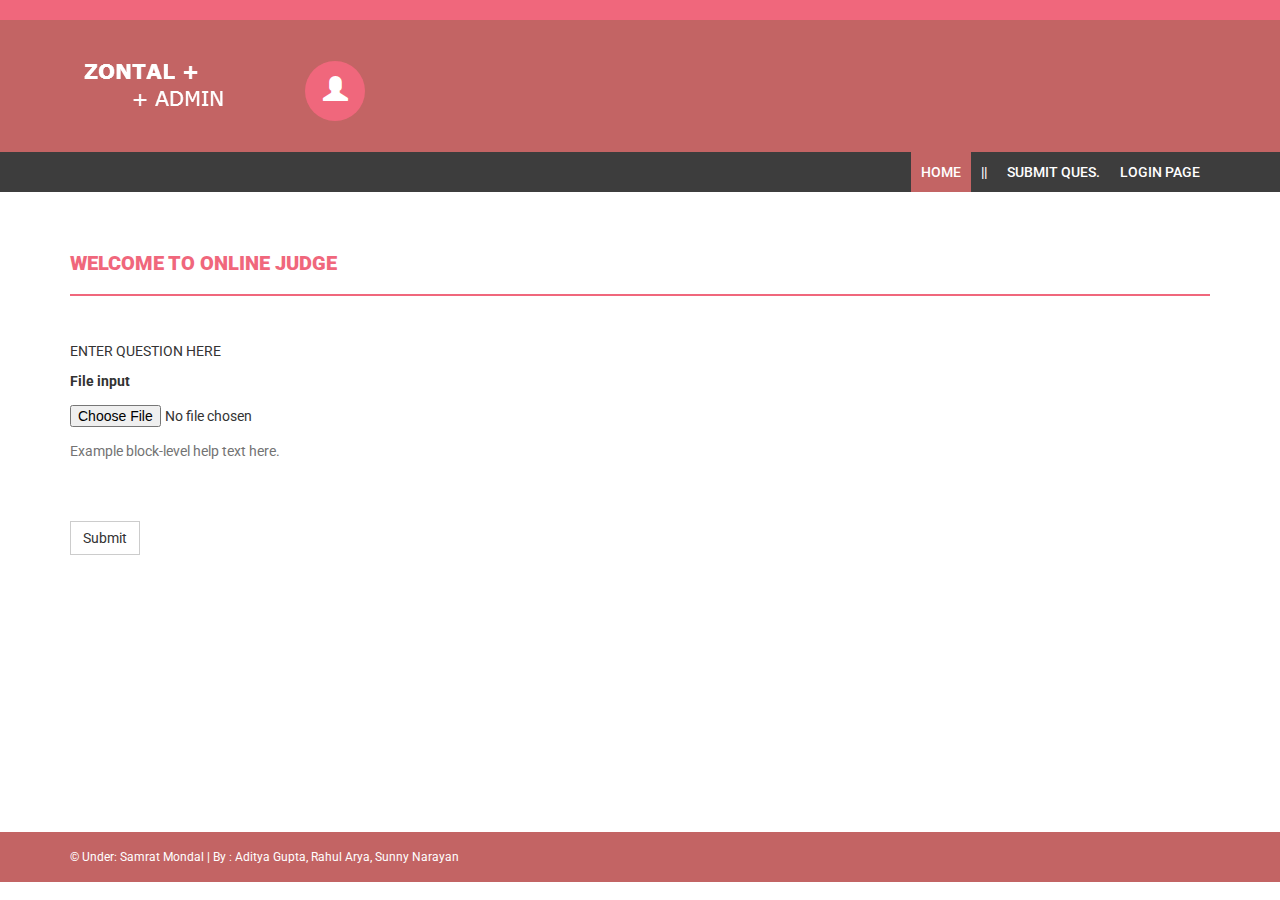
==== View/Submission.html @ ec4d6e92 "Moved a few files to maintain directory structure" ====
<!DOCTYPE html>
<!-- <html xmlns="http://www.w3.org/1999/xhtml"> -->
<head>
    <meta charset="utf-8" />
    <meta name="viewport" content="width=device-width, initial-scale=1, maximum-scale=1" />
    <meta name="description" content="" />
    <meta name="author" content="" />
    <!--[if IE]>
        <meta http-equiv="X-UA-Compatible" content="IE=edge,chrome=1">
        <![endif]-->
    <title>Online Judge</title>
    <!-- BOOTSTRAP CORE STYLE  -->
    <link href="assets/css/bootstrap.css" rel="stylesheet" />
    <!-- FONT AWESOME ICONS  -->
    <link href="assets/css/font-awesome.css" rel="stylesheet" />
    <!-- CUSTOM STYLE  -->
    <link href="assets/css/style.css" rel="stylesheet" />
     <!-- HTML5 Shiv and Respond.js for IE8 support of HTML5 elements and media queries -->
    <!-- WARNING: Respond.js doesn't work if you view the page via file:// -->
    <!--[if lt IE 9]>
        <script src="https://oss.maxcdn.com/libs/html5shiv/3.7.0/html5shiv.js"></script>
        <script src="https://oss.maxcdn.com/libs/respond.js/1.4.2/respond.min.js"></script>
    <![endif]-->
</head>
<body>
    <header>
        <div class="container">
            <div class="row">
                <!-- <div class="col-md-12">
                    <strong>Email: </strong>info@yourdomain.com
                    &nbsp;&nbsp;
                    <strong>Support: </strong>+90-897-678-44
                </div> -->

            </div>
        </div>
    </header>
    <!-- HEADER END-->
    <div class="navbar navbar-inverse set-radius-zero">
        <div class="container">
            <div class="navbar-header">
                <!-- <button type="button" class="navbar-toggle" data-toggle="collapse" data-target=".navbar-collapse">
                    <span class="icon-bar"></span>
                    <span class="icon-bar"></span>
                    <span class="icon-bar"></span>
                </button> -->
                <a class="navbar-brand" href="index.html">

                    <img src="assets/img/logo.png" />
                </a>

            </div>

            <div class="left-div">
                <div class="user-settings-wrapper">
                    <ul class="nav">

                        <li class="dropdown">
                            <a class="dropdown-toggle" data-toggle="dropdown" href="#" aria-expanded="false">
                                <span class="glyphicon glyphicon-user" style="font-size: 25px;"></span>
                            </a>
                            <div class="dropdown-menu dropdown-settings">
                                <div class="media">
                                    <a class="media-left" href="#">
                                        <img src="assets/img/64-64.jpg" alt="" class="img-rounded" />
                                    </a>
                                    <div class="media-body">
                                        <h4 class="media-heading">Jhon Deo Alex </h4>
                                        <h5>Developer & Designer</h5>

                                    </div>
                                </div>
                                <hr />
                                <h5><strong>Personal Bio : </strong></h5>
                                Anim pariatur cliche reprehen derit.
                                <hr />
                                <a href="#" class="btn btn-info btn-sm">Full Profile</a>&nbsp; <a href="login.html" class="btn btn-danger btn-sm">Logout</a>

                            </div>
                        </li>


                    </ul>
                </div>
            </div>
        </div>
    </div>
    <!-- LOGO HEADER END-->
    <section class="menu-section">
        <div class="container">
            <div class="row">
                <div class="col-md-12">
                    <div class="navbar-collapse collapse ">
                        <ul id="menu-top" class="nav navbar-nav navbar-right">
                            <li><a class="menu-top-active " href="Home.html">Home</a></li>
                            <li><a >||</a></li>
                            <li><a href="Submission.html">Submit Ques.</a></li>
                            <li><a href="login.html">Login Page</a></li>

                        </ul>
                    </div>
                </div>

            </div>
        </div>
    </section>
    <!-- MENU SECTION END-->
    <div class="content-wrapper">
        <div class="container">
            <div class="row">
                    <div class="col-md-12">
                        <h1 class="page-head-line">Welcome To Online Judge</h1>
                    </div>
                </div>
                
                    
             ENTER QUESTION HERE    
             <BR>                    













  <div class="form-group">
    <label for="exampleInputFile">File input</label>
    <input type="file" id="exampleInputFile" />
    <p class="help-block">Example block-level help text here.</p>
  </div>
  <div class="checkbox">
    <label>
      <!-- <input type="checkbox" /> Check me out -->
    </label>
  </div>
  <button type="submit" class="btn btn-default">Submit</button>
                
                <!-- <div class="col-md-4"> -->
                     <!--   Basic Table  -->
                    <!-- <div class="panel panel-default">
                        <div class="panel-heading">
                            Basic Table
                        </div>
                        <div class="panel-body">
                            <div class=" table table-hover">
                                <table class="table">
                                    <thead>
                                        <tr>
                                            <th>#</th>
                                            <th>First Name</th>
                                            <th>Last Name</th>
                                            <th>Username</th>
                                        </tr>
                                    </thead>
                                    <tbody>
                                        
                                        <tr>
                                            <td>1</td>
                                            <td>Mark</td>
                                            <td>Otto</td>
                                            <td>@mdo</td>
                                        </tr>
                                        <tr>
                                            <td>1</td>
                                            <td>Mark</td>
                                            <td>Otto</td>
                                            <td>@mdo</td>
                                        </tr>
                                        <tr>
                                            <td>1</td>
                                            <td>Mark</td>
                                            <td>Otto</td>
                                            <td>@mdo</td>
                                        </tr>
                                    </tbody>
                                </table>
                            </div>
                        </div>
                    </div> -->
                      <!-- End  Basic Table  -->
                <!-- </div>
            </div>
                <div class="row">
                <div class="col-md-6"> -->
                      <!--    Striped Rows Table  -->
                    <!-- <div class="panel panel-default">
                        <div class="panel-heading">
                            Striped Rows Table
                        </div>
                        <div class="panel-body">
                            <div class="table-responsive">
                                <table class="table table-striped">
                                    <thead>
                                        <tr>
                                            <th>#</th>
                                            <th>First Name</th>
                                            <th>Last Name</th>
                                            <th>Username</th>
                                        </tr>
                                    </thead>
                                    <tbody>
                                        <tr>
                                            <td>1</td>
                                            <td>Mark</td>
                                            <td>Otto</td>
                                            <td>@mdo</td>
                                        </tr>
                                        <tr>
                                            <td>2</td>
                                            <td>Jacob</td>
                                            <td>Thornton</td>
                                            <td>@fat</td>
                                        </tr>
                                        <tr>
                                            <td>3</td>
                                            <td>Larry</td>
                                            <td>the Bird</td>
                                            <td>@twitter</td>
                                        </tr>
                                    </tbody>
                                </table>
                            </div>
                        </div>
                    </div> -->
                    <!--  End  Striped Rows Table  -->
                <!-- </div>
                <div class="col-md-6">
                 -->    <!--    Bordered Table  -->
                <!--     <div class="panel panel-default">
                        <div class="panel-heading">
                            Bordered Table
                        </div>
                 -->        <!-- /.panel-heading -->
                <!--         <div class="panel-body">
                            <div class="table-responsive table-bordered">
                                <table class="table">
                                    <thead>
                                        <tr>
                                            <th>#</th>
                                            <th>First Name</th>
                                            <th>Last Name</th>
                                            <th>Username</th>
                                        </tr>
                                    </thead>
                                    <tbody>
                                        <tr>
                                            <td>1</td>
                                            <td>Mark</td>
                                            <td>Otto</td>
                                            <td>@mdo</td>
                                        </tr>
                                        <tr>
                                            <td>2</td>
                                            <td>Jacob</td>
                                            <td>Thornton</td>
                                            <td>@fat</td>
                                        </tr>
                                        <tr>
                                            <td>3</td>
                                            <td>Larry</td>
                                            <td>the Bird</td>
                                            <td>@twitter</td>
                                        </tr>
                                    </tbody>
                                </table>
                            </div>
                        </div>
                    </div>
                 -->     <!--  End  Bordered Table  -->
                <!-- </div>
            </div>
                <div class="row">
                <div class="col-md-6">
                 -->     <!--    Hover Rows  -->
                <!--     <div class="panel panel-default">
                        <div class="panel-heading">
                            Hover Rows
                        </div>
                        <div class="panel-body">
                            <div class="table-responsive">
                                <table class="table table-hover">
                                    <thead>
                                        <tr>
                                            <th>#</th>
                                            <th>First Name</th>
                                            <th>Last Name</th>
                                            <th>Username</th>
                                        </tr>
                                    </thead>
                                    <tbody>
                                        <tr>
                                            <td>1</td>
                                            <td>Mark</td>
                                            <td>Otto</td>
                                            <td>@mdo</td>
                                        </tr>
                                        <tr>
                                            <td>2</td>
                                            <td>Jacob</td>
                                            <td>Thornton</td>
                                            <td>@fat</td>
                                        </tr>
                                        <tr>
                                            <td>3</td>
                                            <td>Larry</td>
                                            <td>the Bird</td>
                                            <td>@twitter</td>
                                        </tr>
                                        <tr>
                                            <td>4</td>
                                            <td>Larry</td>
                                            <td>the Bird</td>
                                            <td>@twitter</td>
                                        </tr>
                                    </tbody>
                                </table>
                            </div>
                        </div>
                    </div>
                 -->    <!-- End  Hover Rows  -->
                <!-- </div>
                <div class="col-md-6">
                 -->     <!--    Context Classes  -->
                <!--     <div class="panel panel-default">
                       
                        <div class="panel-heading">
                            Context Classes
                        </div>
                        
                        <div class="panel-body">
                            <div class="table-responsive">
                                <table class="table">
                                    <thead>
                                        <tr>
                                            <th>#</th>
                                            <th>First Name</th>
                                            <th>Last Name</th>
                                            <th>Username</th>
                                        </tr>
                                    </thead>
                                    <tbody>
                                        <tr class="success">
                                            <td>1</td>
                                            <td>Mark</td>
                                            <td>Otto</td>
                                            <td>@mdo</td>
                                        </tr>
                                        <tr class="info">
                                            <td>2</td>
                                            <td>Jacob</td>
                                            <td>Thornton</td>
                                            <td>@fat</td>
                                        </tr>
                                        <tr class="warning">
                                            <td>3</td>
                                            <td>Larry</td>
                                            <td>the Bird</td>
                                            <td>@twitter</td>
                                        </tr>
                                        <tr class="danger">
                                            <td>4</td>
                                            <td>John</td>
                                            <td>Smith</td>
                                            <td>@jsmith</td>
                                        </tr>
                                    </tbody>
                                </table>
                            </div>
                        </div>
                    </div>
                 -->    <!--  end  Context Classes  -->
                </div>
            </div>

        </div>
    </div>
    <!-- CONTENT-WRAPPER SECTION END-->
    <footer>
        <div class="container">
            <div class="row">
                <div class="col-md-12">
                    &copy; Under: Samrat Mondal | By : Aditya Gupta, Rahul Arya, Sunny Narayan</a>
                </div>

            </div>
        </div>
    </footer>
    <!-- FOOTER SECTION END-->
    <!-- JAVASCRIPT AT THE BOTTOM TO REDUCE THE LOADING TIME  -->
    <!-- CORE JQUERY SCRIPTS -->
    <script src="assets/js/jquery-1.11.1.js"></script>
    <!-- BOOTSTRAP SCRIPTS  -->
    <script src="assets/js/bootstrap.js"></script>
</body>
</html>
---- View/assets/css/style.css ----
﻿
/*=============================================================
    Authour URL: www.designbootstrap.com
    
    http://www.designbootstrap.com/

    License: MIT

    http://opensource.org/licenses/MIT

    100% Free To use For Personal And Commercial Use.

    IN EXCHANGE JUST TELL PEOPLE ABOUT THIS WEBSITE
   
========================================================  */


/* =============================================================
   GENERAL STYLES
 ============================================================ */

@import url(http://fonts.googleapis.com/css?family=Roboto); /* FREE GOOGLE FONT */

body {
    font-family: 'Roboto', sans-serif;
    line-height: 30px;
}

.set-radius-zero {
    border-radius: 0px;
    -moz-border-radius: 0px;
    -webkit-border-radius: 0px;
}

.content-wrapper {
    margin-top: 40px;
    min-height: 600px;
    padding-bottom: 60px;
}

.page-head-line {
    font-weight: 900;
    padding-bottom: 20px;
    border-bottom: 2px solid #F0677C;
    text-transform: uppercase;
    color: #F0677C;
    font-size: 20px;
    margin-bottom: 40px;
}

.btn {
    border-radius: 0px;
    -webkit-border-radius: 0px;
    -moz-border-radius: 0px;
}

.progress {
    height: 8px;
    border-radius: 0px;
    -webkit-border-radius: 0px;
    -moz-border-radius: 0px;
}
.login-icon {
    height: 60px;
width: 60px;
padding: 13px;
border-radius: 50%;
font-size: 30px;
margin-bottom: 20px;
color: #fff;
text-align: center;
cursor:pointer;
background-color:#F0677C;
-webkit-border-radius:50%;
    -moz-border-radius:50%;
}
/* =============================================================
   HEADER SECTION STYLES
 ============================================================ */
header {
    background-color: #F0677C;
    color: #fff;
    padding: 10px;
    text-align: right;
}


/* =============================================================
   LOGO SECTION STYLES
 ============================================================ */
.left-div {
    padding-left: 30px;
    margin-top: 40px;
    margin-bottom: 30px;
}

.navbar-brand {
    width: 250px;
    padding-top: 30px;
}

/* USER SETTINGS DIV */
.user-settings-wrapper .nav > li > a {
    position: relative;
    display: block;
    padding: 15px 18px;
    border-radius: 50%;
    -webkit-border-radius: 50%;
    -moz-border-radius: 50%;
    height: 60px;
    width: 60px;
    background-color: #F0677C;
    color: #fff;
}

.user-settings-wrapper {
    margin-top: 10px;
}

    .user-settings-wrapper li {
        display: inline-block;
    }

    .user-settings-wrapper .dropdown-settings {
        width: 200px;
        padding: 10px;
    }

    .user-settings-wrapper .nav > li > a:hover,.user-settings-wrapper .nav > li > a:focus {
        text-decoration: none;
        background-color: #C36464!important;
    }

    .user-settings-wrapper img {
        height: 64px;
        width: 64px;
        border: 1px solid #000000;
    }

    .user-settings-wrapper .dropdown-menu {
        margin: 0px;
        border-radius: 0px!important;
        -moz-border-radius: 0px!important;
        -webkit-border-radius: 0px!important;
    }

    .user-settings-wrapper .btn {
        border-radius: 0px!important;
        -moz-border-radius: 0px!important;
        -webkit-border-radius: 0px!important;
    }

    .user-settings-wrapper .media-heading {
        padding-top: 10px;
    }

/* MENU LINKS SECTION*/

.menu-section {
    background-color: #3D3D3D;
}

#menu-top a {
    color: #FFF;
    text-decoration: none;
    font-weight: 500;
    padding: 10px 10px 10px 10px;
    text-transform: uppercase;
}

.menu-top-active {
    background-color: #C36464;
}

.menu-section .nav > li > a:hover,.menu-section .nav > li > a:focus {
    background-color: #F0677C!important;
}

.menu-section .dropdown-menu > li > a:hover,.menu-section .dropdown-menu > li > a:focus {
    background-color: #F0677C!important;
}

.navbar-inverse {
    background-color: #C36464;
    border-color: transparent;
}

.navbar-toggle {
    background-color: #F0677C;
    border: 1px solid #fff;
}

.navbar {
    margin-bottom: 0px;
}
/* =============================================================
   FOOTER SECTION STYLES
 ============================================================ */
footer {
    padding: 10px;
    color: #fff;
    font-size: 12px;
    background-color: #C36464;
}

    footer a, footer a:hover {
        color: #fff;
        text-decoration: none;
    }

/*==============================================
    DASHBOARD  STYLES    
 =============================================*/

/* DASHBOARD ICONS */

.bk-clr-one {
    background-color: #B9B739;
}

.bk-clr-two {
    background-color: #F94C4C;
}

.bk-clr-three {
    background-color: #119c7e;
}

.bk-clr-four {
    background-color: #b739b9;
}

.dashboard-div-icon {
    height: 75px;
    width: 75px;
    border: 2px solid #fff;
    padding: 20px;
    border-radius: 50%;
    -webkit-border-radius:50%;
    -moz-border-radius:50%;
    font-size: 30px;
    margin-bottom: 20px;
    color: #fff;
}

.dashboard-div-wrapper {
    border-radius: 5px;
    text-align: center;
    padding: 15px;
    color: #fff;
    margin-bottom: 50px;
}

    .dashboard-div-wrapper .progress {
        height: 2px;
    }

/* NOTICE BOARD */


.notice-board .panel {
    border-radius: 0px;
    -webkit-border-radius: 0px;
    -moz-border-radius: 0px;
}

.notice-board ul {
    padding-left: 0px;
    list-style: none;
}

.notice-board li {
    padding: 10px;
    border-bottom: 1px solid #E5E5E5;
}

    .notice-board li span {
        margin-right: 10px;
        border: 1px solid #DBDBDB;
        padding: 5px;
    }

    .notice-board li a, li a:hover {
        text-decoration: none;
        color: #000;
    }

/* SOCIAL BUTTONS */
.btn-social {
    color: white;
    opacity: 0.8;
}

    .btn-social:hover {
        color: white;
        opacity: 1;
        text-decoration: none;
    }

.btn-facebook {
    background-color: #3b5998;
}

.btn-twitter {
    background-color: #00aced;
}

.btn-linkedin {
    background-color: #0e76a8;
}

.btn-google {
    background-color: #c32f10;
}
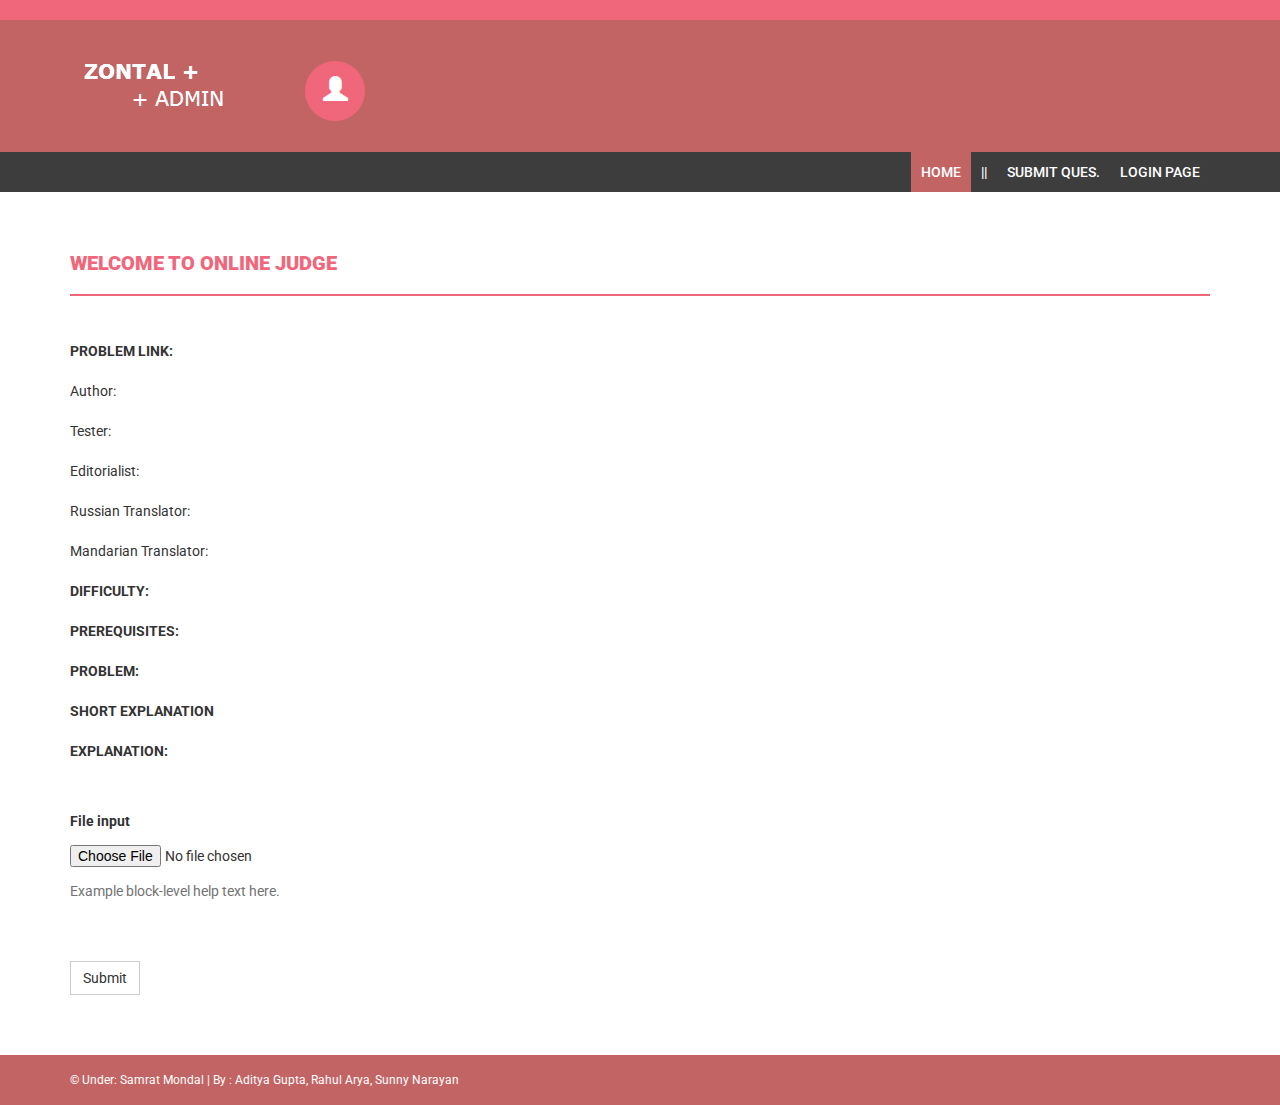
==== commit 716593e3: "2 files" ====
--- a/View/Submission.html
+++ b/View/Submission.html
@@ -112,9 +112,27 @@
                         <h1 class="page-head-line">Welcome To Online Judge</h1>
                     </div>
                 </div>
-                
+                <p><strong>PROBLEM LINK:</strong></p>
+
+
+
+<p>Author: </p>
+<p>Tester: </p>
+<p>Editorialist: </p>
+<p>Russian Translator: </p>
+<p>Mandarian Translator: </p>
+<p><strong>DIFFICULTY:</strong></p>
+
+
+<p><strong>PREREQUISITES:</strong></p>
+
+
+<p><strong>PROBLEM:</strong></p>
+
+<p><strong>SHORT EXPLANATION</strong></p>
+
+<p><strong>EXPLANATION:</strong></p>
                     
-             ENTER QUESTION HERE    
              <BR>                    
 
 
